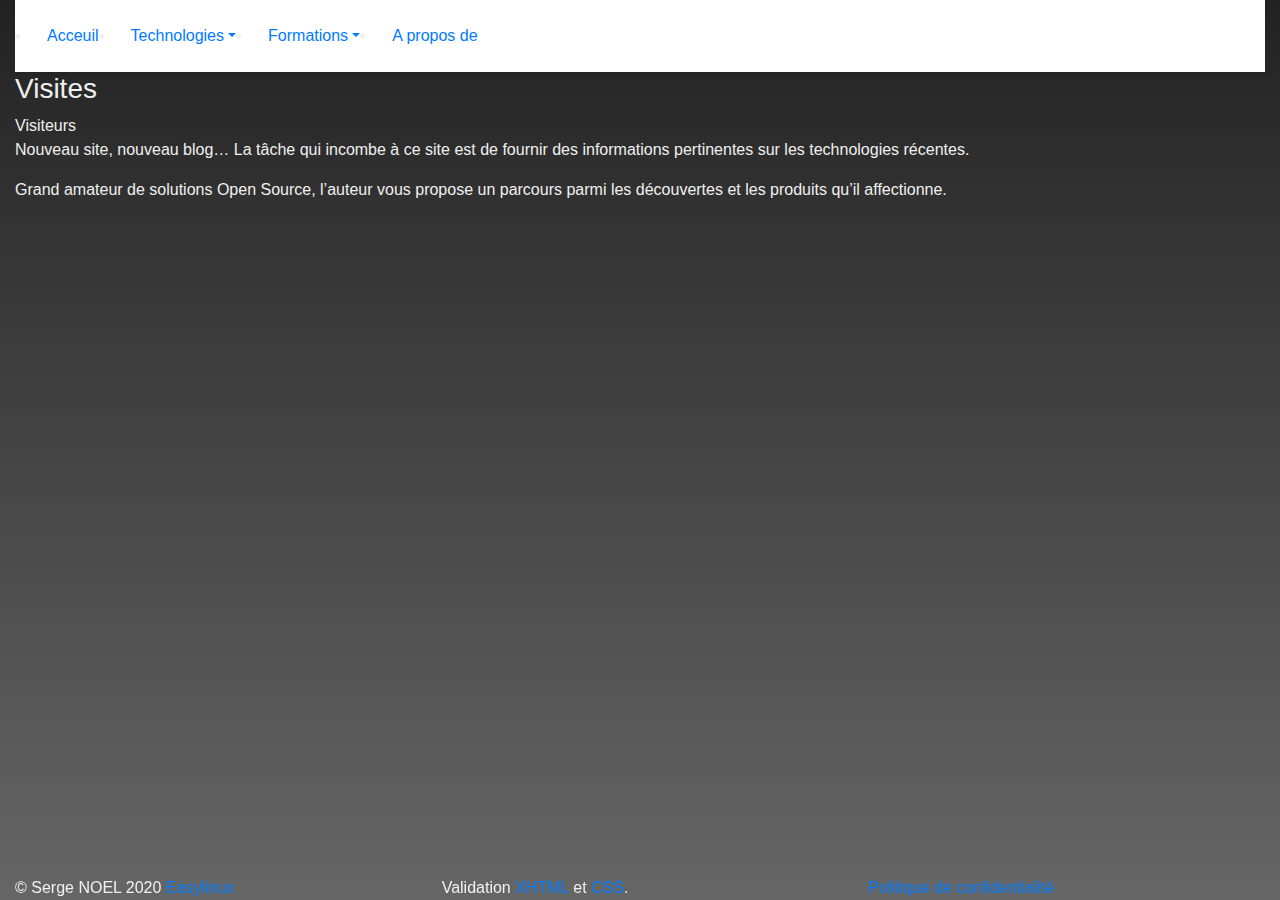
==== FrontEnd/index.html @ df25c1f2 "Restructuration du projet" ====
<?xml version="1.0" encoding="utf-8"?>
<!DOCTYPE html>
<html xmlns="http://www.w3.org/1999/xhtml" xml:lang="fr-fr" lang="fr-fr" dir="ltr">

<head>
    <meta http-equiv="X-UA-Compatible" content="IE=edge">
    <meta http-equiv="content-type" content="text/html; charset=utf-8" />
    <meta name="author" content="Serge NOEL" />
    <meta name="generator" content="SimpleCMS" />
    <meta name="viewport" content="width=device-width, initial-scale=1">
    <link rel="shortcut icon" href="favicon.ico" />
    <link href="favicon.ico" rel="shortcut icon" type="image/vnd.microsoft.icon" />
    <link rel="stylesheet" href="css/jts_counterstats.css" type="text/css" />

    <title>Easylinux: vous rendre la vie facile</title>

    <!-- Latest compiled and minified CSS -->
    <link rel="stylesheet" href="https://maxcdn.bootstrapcdn.com/bootstrap/4.4.1/css/bootstrap.min.css">
    <!-- jQuery library -->
    <script src="https://ajax.googleapis.com/ajax/libs/jquery/3.4.1/jquery.min.js"></script>
    <!-- Popper JS -->
    <script src="https://cdnjs.cloudflare.com/ajax/libs/popper.js/1.16.0/umd/popper.min.js"></script>
    <!-- Latest compiled JavaScript -->
    <script src="https://maxcdn.bootstrapcdn.com/bootstrap/4.4.1/js/bootstrap.min.js"></script>
    <!-- font -->
    <link href="https://maxcdn.bootstrapcdn.com/font-awesome/4.7.0/css/font-awesome.min.css" rel="stylesheet" />

    <link href="css/style.css" rel="stylesheet">
    <script src="js/EasyCMS.js"></script>
</head>

<body>


    <div class="container-fluid">
        <div class="row">
            <div class="col-md-12">
                <!-- fill on init by EasyCMS-->
                <nav id="menu" class="navbar navbar-expand-lg navbar-light bg-white py-3 shadow-sm"></nav>
            </div>
        </div>
    </div>

    <div class="container-fluid">

        <div class="row">
            <div class="col-md-12">
                <!-- TODO: modif-->
                <h3>Visites</h3>
                <span id='visits'></span> Visiteurs

                <!-- <div id="jts_counter" class="counter">
            <a href="http://www.joomlatutos.com" target="_blank">
              <img id="jts_counter_img" 
                   src="/modules/mod_jts_counterstats/tmpl/images/logo.png" 
                   alt="www.joomlatutos.com" 
                   title="www.joomlatutos.com" 
                   align="left">
            </a>
            <div id="jts_counter_num" >
                <div id="jts_counter_digit" style="margin-right:1px;">
                    <img src="http://rc.net6a.com/modules/mod_jts_counterstats/tmpl/images/style_11/8.png" alt="mod_jts_counterstats" title="Compteur de visites"/></div>
                    <div id="jts_counter_digit" style="margin-right:1px;">
                    <img src="http://rc.net6a.com/modules/mod_jts_counterstats/tmpl/images/style_11/0.png" alt="mod_jts_counterstats" title="Compteur de visites"/></div><div id="jts_counter_digit" style="margin-right:1px;"><img src="http://rc.net6a.com/modules/mod_jts_counterstats/tmpl/images/style_11/4.png" alt="mod_jts_counterstats" title="Compteur de visites"/></div><div id="jts_counter_digit" style="margin-right:1px;"><img src="http://rc.net6a.com/modules/mod_jts_counterstats/tmpl/images/style_11/2.png" alt="mod_jts_counterstats" title="Compteur de visites"/></div><div id="jts_counter_digit" style="margin-right:1px;"><img src="http://rc.net6a.com/modules/mod_jts_counterstats/tmpl/images/style_11/1.png" alt="mod_jts_counterstats" title="Compteur de visites"/></div></div><div class="jts_counter_hr" style="border-top:1px dotted #bbbbbb;"></div><table border="0" cellpadding="0" cellspacing="0" style="margin-bottom:3px"><tr valign="top" border="0"><table border="0" cellpadding="0" cellspacing="0"><tr valign="top"><td><div id="jts_counter_indent">-</div></td><td><div id="jts_counter_guests">1 invité</div></td></tr></table></td></tr></table></div>		</div> -->

            </div>
            <div class="col-md-12" id="content">
            </div>
        </div>
    </div>

    <div class="container-fluid">
        <div class="row bottom-fixed" id="footer">
        </div>
    </div>
    
</body>

</html>
---- FrontEnd/css/style.css ----
/*******************
* Menu multi-level *
********************/

.dropdown-submenu {
    position: relative;
  }


.dropdown-submenu>a:after {
    content: "\f0da"; /* f054 */
    float: right;
    border: none;
    font-family: 'FontAwesome'; 
}
  
  .dropdown-submenu>.dropdown-menu {
    top: 0;
    left: 100%;
    margin-top: 0px;
    margin-left: 0px;
  }

.nopad {
    padding: 0px;
}

.top-fixed {
    border: 1px solid red;
    position: absolute;
    top: 0px;
}

.bottom-fixed {
    width: 100%;
    position: fixed;
    bottom: 0px;
}

body {
    color:#F0F0F0;
    /* background-image:url(/images/template/analyzing-people.jpg); */
    background: #222222;
    background: -webkit-linear-gradient(to bottom, #222222, #666666);
    background: linear-gradient(to bottom, #222222, #666666);
    min-height: 100vh;
}
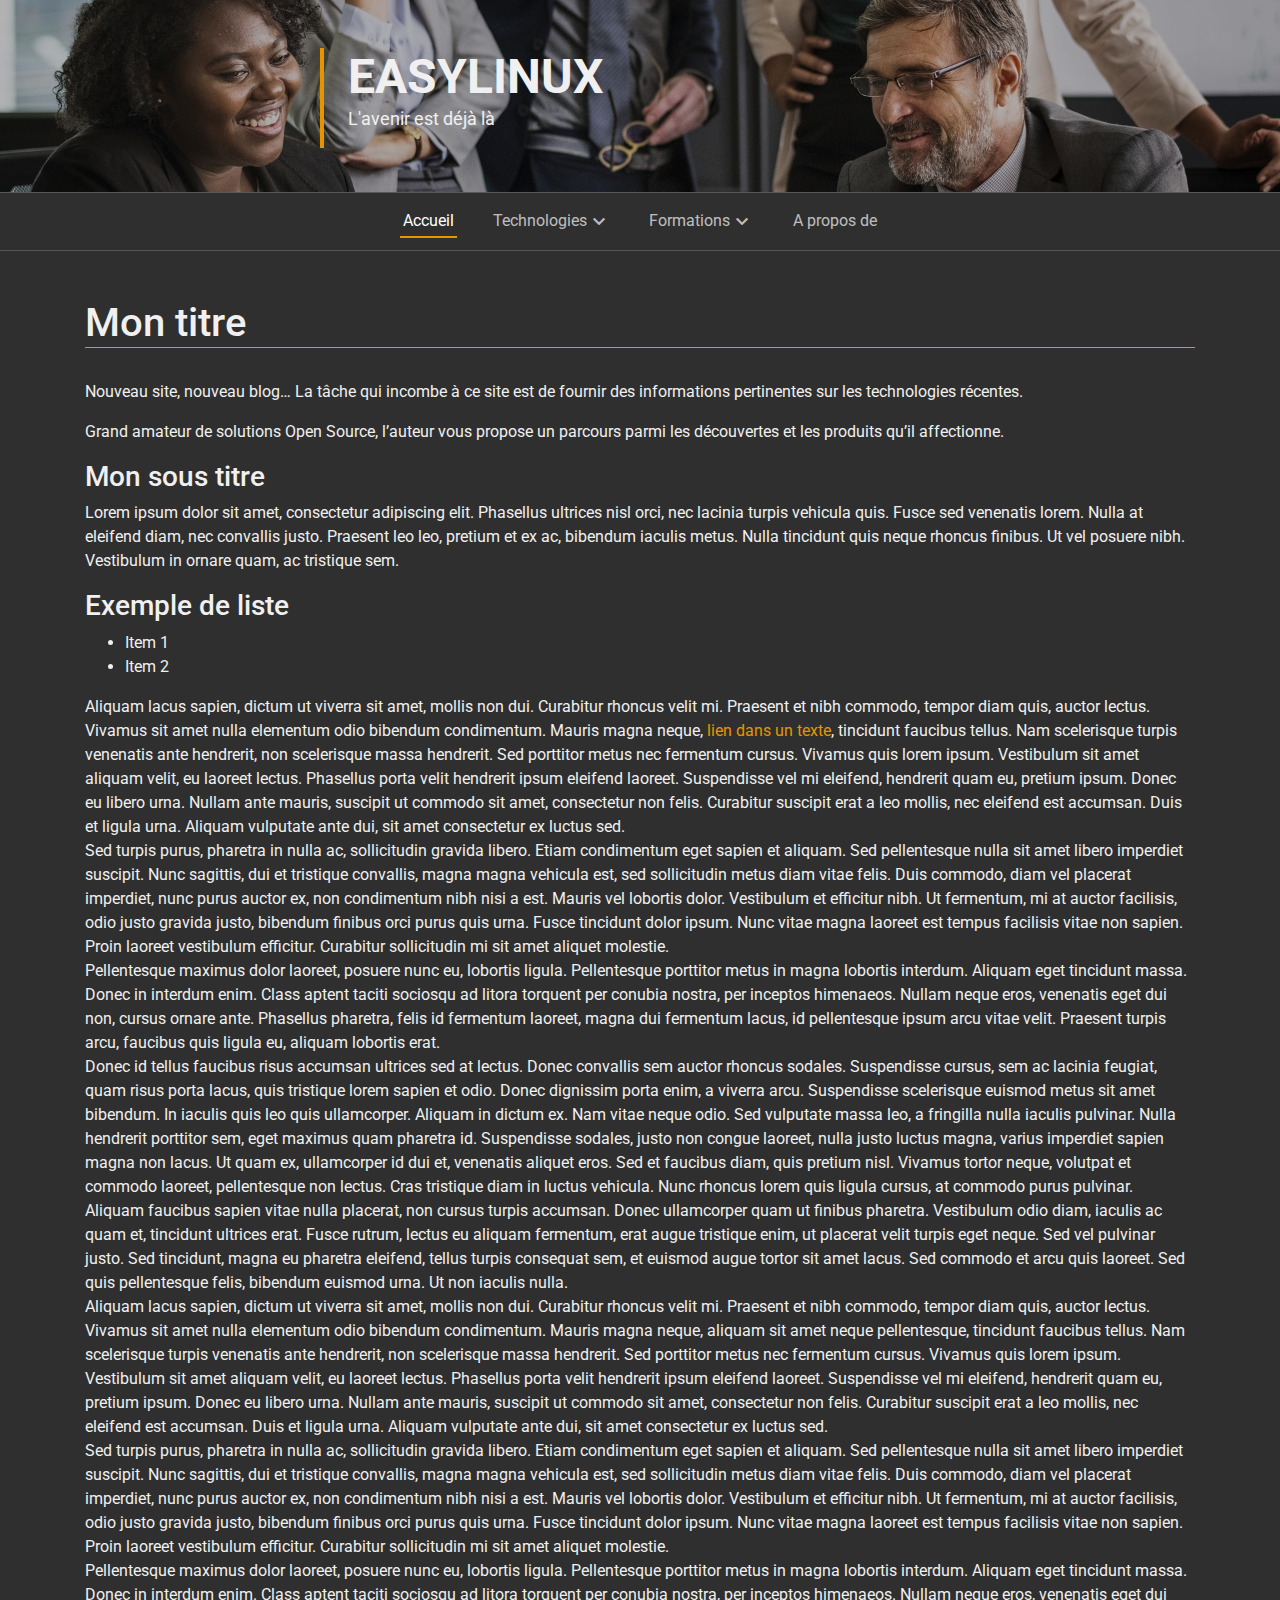
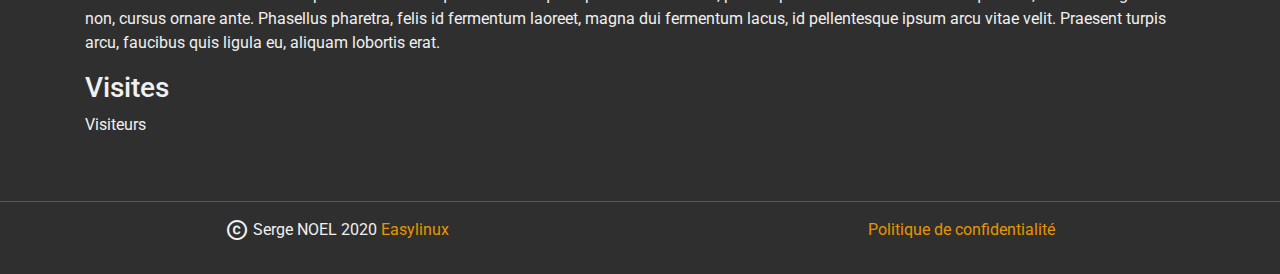
==== commit 6b8adaad: "refonte graphique" ====
--- a/FrontEnd/index.html
+++ b/FrontEnd/index.html
@@ -22,8 +22,10 @@
     <script src="https://cdnjs.cloudflare.com/ajax/libs/popper.js/1.16.0/umd/popper.min.js"></script>
     <!-- Latest compiled JavaScript -->
     <script src="https://maxcdn.bootstrapcdn.com/bootstrap/4.4.1/js/bootstrap.min.js"></script>
-    <!-- font -->
-    <link href="https://maxcdn.bootstrapcdn.com/font-awesome/4.7.0/css/font-awesome.min.css" rel="stylesheet" />
+    <!-- font icons -->
+    <link href="https://fonts.googleapis.com/icon?family=Material+Icons" rel="stylesheet">
+    <!-- google roboto font -->
+    <link href="https://fonts.googleapis.com/css?family=Roboto&display=swap" rel="stylesheet">
 
     <link href="css/style.css" rel="stylesheet">
     <script src="js/EasyCMS.js"></script>
@@ -31,17 +33,24 @@
 
 <body>
 
+    <header role="banner">
+        <img class="banner-img" src="assets/home-banner.jpg" alt="" />
+        <div class="banner-text-container">
+            <h1>EasyLinux</h1>
+            <p>L'avenir est déjà là</p>
+        </div>
+    </header>
 
-    <div class="container-fluid">
-        <div class="row">
-            <div class="col-md-12">
-                <!-- fill on init by EasyCMS-->
-                <nav id="menu" class="navbar navbar-expand-lg navbar-light bg-white py-3 shadow-sm"></nav>
-            </div>
+    <!-- fill on init by EasyCMS-->
+    <nav role="navigation" class="navbar navbar-expand navbar-dark sticky-top">
+        <ul class="navbar-nav hover" id="menu">
+        </ul>
+    </nav>
+
+    <main role="main" class="container">
+
+        <div id="content">
         </div>
-    </div>
-
-    <div class="container-fluid">
 
         <div class="row">
             <div class="col-md-12">
@@ -64,16 +73,15 @@
                     <img src="http://rc.net6a.com/modules/mod_jts_counterstats/tmpl/images/style_11/0.png" alt="mod_jts_counterstats" title="Compteur de visites"/></div><div id="jts_counter_digit" style="margin-right:1px;"><img src="http://rc.net6a.com/modules/mod_jts_counterstats/tmpl/images/style_11/4.png" alt="mod_jts_counterstats" title="Compteur de visites"/></div><div id="jts_counter_digit" style="margin-right:1px;"><img src="http://rc.net6a.com/modules/mod_jts_counterstats/tmpl/images/style_11/2.png" alt="mod_jts_counterstats" title="Compteur de visites"/></div><div id="jts_counter_digit" style="margin-right:1px;"><img src="http://rc.net6a.com/modules/mod_jts_counterstats/tmpl/images/style_11/1.png" alt="mod_jts_counterstats" title="Compteur de visites"/></div></div><div class="jts_counter_hr" style="border-top:1px dotted #bbbbbb;"></div><table border="0" cellpadding="0" cellspacing="0" style="margin-bottom:3px"><tr valign="top" border="0"><table border="0" cellpadding="0" cellspacing="0"><tr valign="top"><td><div id="jts_counter_indent">-</div></td><td><div id="jts_counter_guests">1 invité</div></td></tr></table></td></tr></table></div>		</div> -->
 
             </div>
-            <div class="col-md-12" id="content">
-            </div>
+
         </div>
-    </div>
+    </main>
 
-    <div class="container-fluid">
-        <div class="row bottom-fixed" id="footer">
+    <footer class="container-fluid">
+        <div id="footer">
         </div>
-    </div>
-    
+    </footer>
+
 </body>
 
 </html>--- a/FrontEnd/css/style.css
+++ b/FrontEnd/css/style.css
@@ -1,47 +1,135 @@
-/*******************
-* Menu multi-level *
-********************/
-
-.dropdown-submenu {
-    position: relative;
-  }
-
-
-.dropdown-submenu>a:after {
-    content: "\f0da"; /* f054 */
-    float: right;
-    border: none;
-    font-family: 'FontAwesome'; 
-}
-  
-  .dropdown-submenu>.dropdown-menu {
-    top: 0;
-    left: 100%;
-    margin-top: 0px;
-    margin-left: 0px;
-  }
-
-.nopad {
-    padding: 0px;
+/*** BANNER ***/
+.banner-img {
+  width: 100vmax;
+  height: 12rem;
+  object-fit: cover;
+  opacity: .7;
 }
 
-.top-fixed {
-    border: 1px solid red;
-    position: absolute;
-    top: 0px;
+.banner-text-container {
+  position: absolute;
+  top: 3rem;
+  left: 25vmax;
+  border-left: 4px solid #e69500;
+  padding-left: 1.5rem;
 }
 
-.bottom-fixed {
-    width: 100%;
-    position: fixed;
-    bottom: 0px;
+header {
+  background: black;
 }
+
+header h1 {
+  font-size: 3rem;
+  font-weight: 700;
+  text-transform: uppercase;
+  margin: 0;
+}
+
+header p {
+  font-size: 1.1rem;
+}
+
+/*** NAVIGATION ***/
+nav {
+  border-bottom: 1px solid rgba(255, 255, 255, .2);
+  border-top: 1px solid rgba(255, 255, 255, .2);
+  background: #2f2f2f;
+  width: 100vmax;
+}
+
+nav ul.navbar-nav {
+  justify-content: space-around;
+  width: 40vmax;
+  margin: auto;
+  padding: .5rem 0;
+}
+
+nav.navbar-dark .navbar-nav .nav-link {
+  color: rgba(255, 255, 255, .7);
+  padding: 0 .2rem;
+}
+
+.dropdown-menu {
+  background: #2f2f2f;
+  border-color: rgba(255, 255, 255, .2);
+}
+
+.dropdown-menu .dropdown-item {
+  color: rgba(255, 255, 255, .7);
+}
+
+.dropdown-item:focus, .dropdown-item:hover {
+  background: none;
+  text-decoration: underline;
+}
+
+.nav-item ul {
+  list-style: none;
+  padding: 0;
+}
+
+.nav-item .hover {
+  transition: all 0.1s ease-in-out;
+  position: relative;
+}
+.nav-item .hover:before, .nav-item .hover:after {
+  content: "";
+  position: absolute;
+  bottom: -5px;
+  width: 0px;
+  height: 2px;
+  margin: 2px 0 0;
+  transition: all 0.1s ease-in-out;
+  transition-duration: 0.5s;
+  opacity: 0;
+  background-color: #e69500;
+  right: 50%;
+  border: none;
+}
+
+.nav-item .hover:before {
+  left: 50%;
+}
+.nav-item:hover .hover:before, .nav-item:hover .hover:after,
+.nav-item .hover.active:before, .nav-item .hover.active:after {
+  width: 50%;
+  opacity: 1;
+}
+
+/*** GLOBAL ***/
 
 body {
     color:#F0F0F0;
-    /* background-image:url(/images/template/analyzing-people.jpg); */
-    background: #222222;
-    background: -webkit-linear-gradient(to bottom, #222222, #666666);
-    background: linear-gradient(to bottom, #222222, #666666);
-    min-height: 100vh;
+    background: #2f2f2f;
+}
+
+main {
+  font-family: 'Roboto', sans-serif;
+  margin-top: 3rem;
+}
+
+main h2 {
+  font-size: 2.5rem;
+  margin-bottom: 2rem;
+  border-bottom: 1px solid #e69500;
+}
+
+ a,  a:hover,  a:active,  a:visited,  a:focus {
+  color: #e69500;
+}
+
+.material-icons {
+  vertical-align: middle;
+}
+
+/*** FOOTER ***/
+footer {
+  border-top: 1px solid rgba(255, 255, 255, .2);
+  margin-top: 4rem;
+  padding: 1rem 5rem;
+}
+
+#footer {
+  display: flex;
+  justify-content: space-around;
 }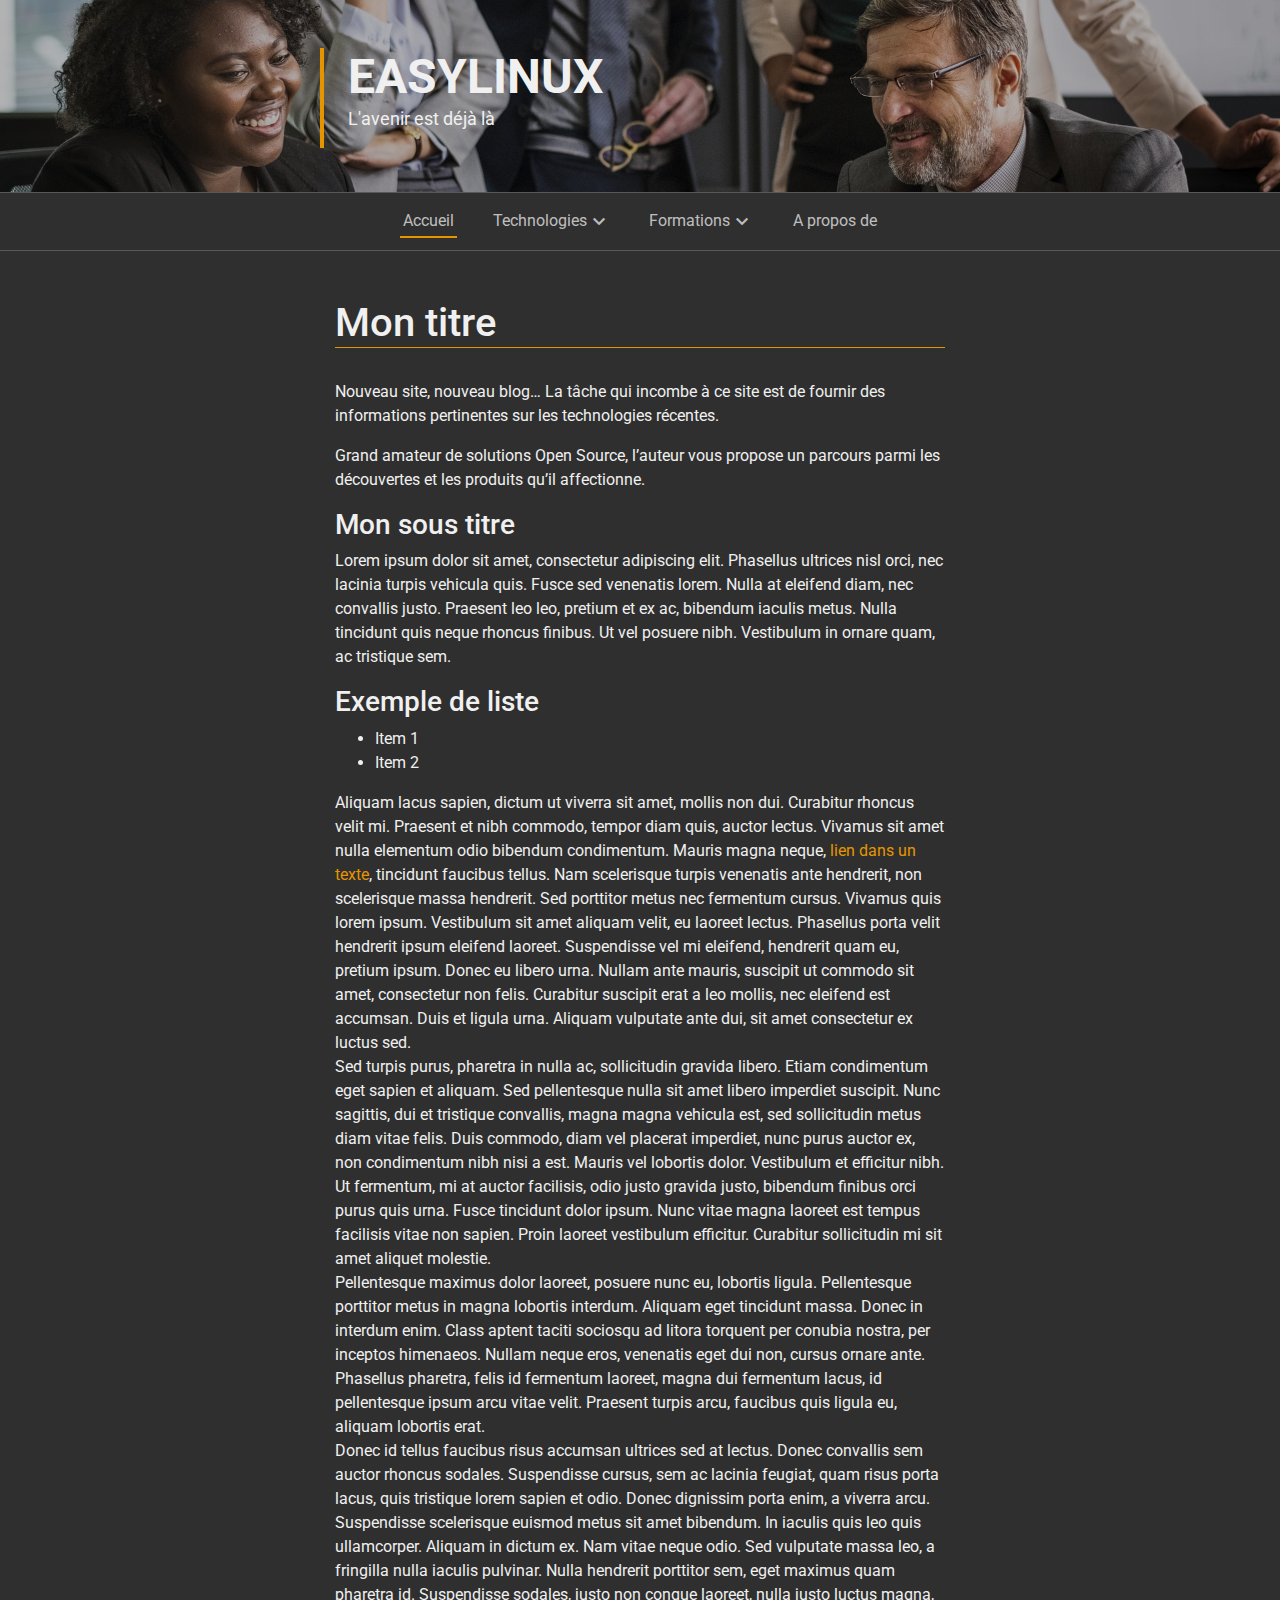
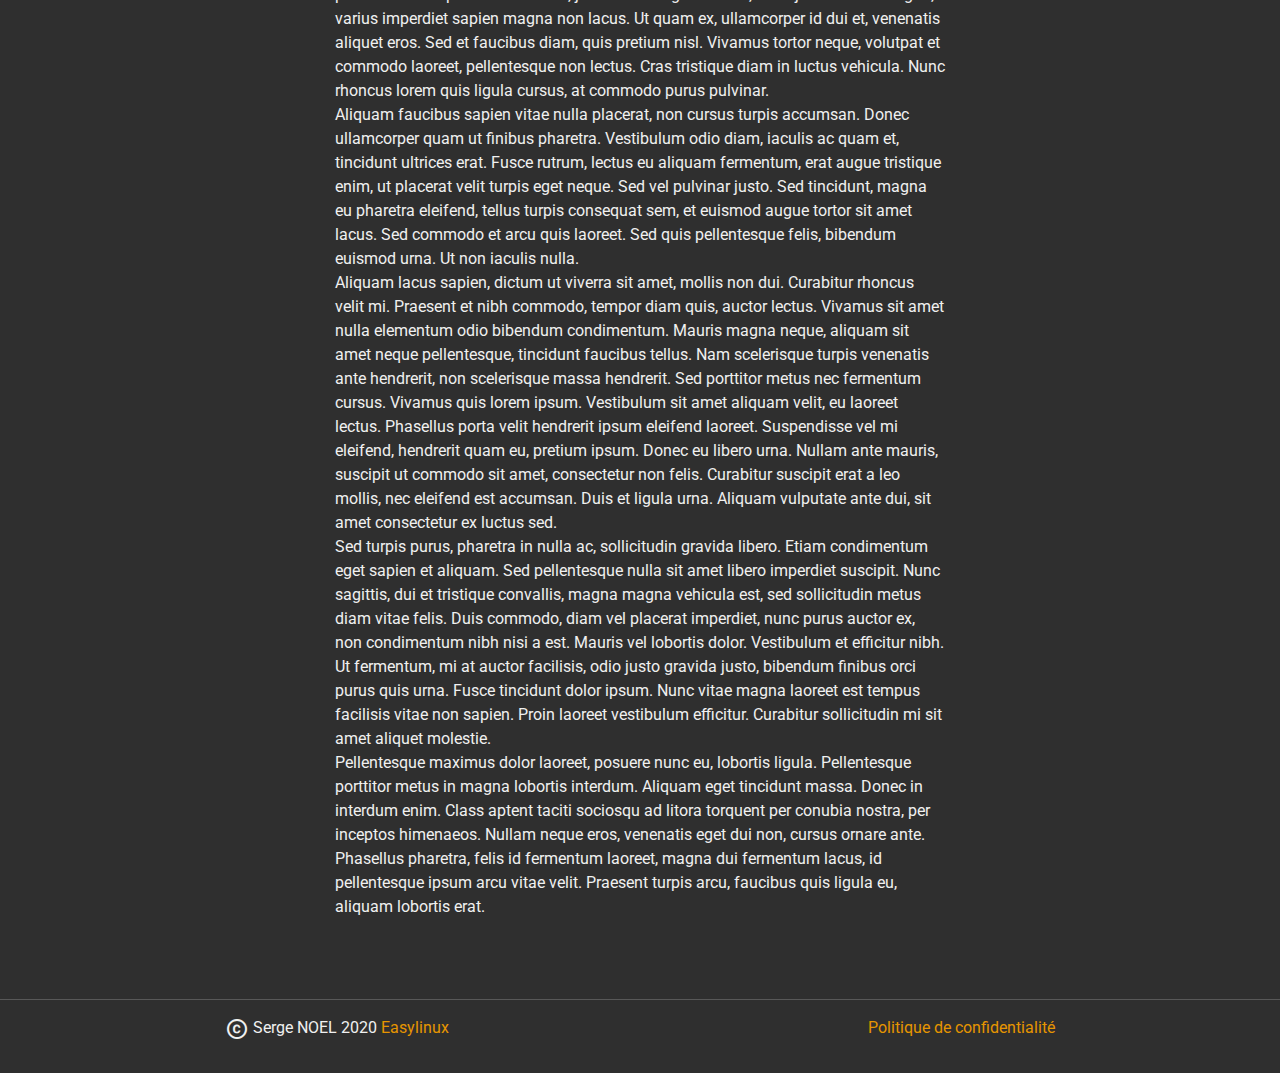
==== commit 4b82b9b8: "menu secondaire et element actif de haut niveau" ====
--- a/FrontEnd/index.html
+++ b/FrontEnd/index.html
@@ -41,24 +41,31 @@
         </div>
     </header>
 
-    <!-- fill on init by EasyCMS-->
+    <!-- filled on init by EasyCMS-->
     <nav role="navigation" class="navbar navbar-expand navbar-dark sticky-top">
         <ul class="navbar-nav hover" id="menu">
         </ul>
     </nav>
 
-    <main role="main" class="container">
+    <main role="main" class="container-fluid">
+        <div class="row">
+            <nav role="navigation" class="secondary-menu col-3">
+                <ul id="secondary-menu" class="hide"></ul>
+            </nav>
 
-        <div id="content">
+            <div id="content" class="col">
+            </div>
+
+            <div class="col-3"></div>
         </div>
 
-        <div class="row">
-            <div class="col-md-12">
-                <!-- TODO: modif-->
-                <h3>Visites</h3>
-                <span id='visits'></span> Visiteurs
+        <!-- <div class="row">
+            <div class="col-md-12"> -->
+        <!-- TODO: modif-->
+        <!-- <h3>Visites</h3>
+                <span id='visits'></span> Visiteurs -->
 
-                <!-- <div id="jts_counter" class="counter">
+        <!-- <div id="jts_counter" class="counter">
             <a href="http://www.joomlatutos.com" target="_blank">
               <img id="jts_counter_img" 
                    src="/modules/mod_jts_counterstats/tmpl/images/logo.png" 
@@ -71,10 +78,9 @@
                     <img src="http://rc.net6a.com/modules/mod_jts_counterstats/tmpl/images/style_11/8.png" alt="mod_jts_counterstats" title="Compteur de visites"/></div>
                     <div id="jts_counter_digit" style="margin-right:1px;">
                     <img src="http://rc.net6a.com/modules/mod_jts_counterstats/tmpl/images/style_11/0.png" alt="mod_jts_counterstats" title="Compteur de visites"/></div><div id="jts_counter_digit" style="margin-right:1px;"><img src="http://rc.net6a.com/modules/mod_jts_counterstats/tmpl/images/style_11/4.png" alt="mod_jts_counterstats" title="Compteur de visites"/></div><div id="jts_counter_digit" style="margin-right:1px;"><img src="http://rc.net6a.com/modules/mod_jts_counterstats/tmpl/images/style_11/2.png" alt="mod_jts_counterstats" title="Compteur de visites"/></div><div id="jts_counter_digit" style="margin-right:1px;"><img src="http://rc.net6a.com/modules/mod_jts_counterstats/tmpl/images/style_11/1.png" alt="mod_jts_counterstats" title="Compteur de visites"/></div></div><div class="jts_counter_hr" style="border-top:1px dotted #bbbbbb;"></div><table border="0" cellpadding="0" cellspacing="0" style="margin-bottom:3px"><tr valign="top" border="0"><table border="0" cellpadding="0" cellspacing="0"><tr valign="top"><td><div id="jts_counter_indent">-</div></td><td><div id="jts_counter_guests">1 invité</div></td></tr></table></td></tr></table></div>		</div> -->
+        <!-- </div> -->
 
-            </div>
-
-        </div>
+        <!-- </div> -->
     </main>
 
     <footer class="container-fluid">
--- a/FrontEnd/css/style.css
+++ b/FrontEnd/css/style.css
@@ -30,21 +30,21 @@
 }
 
 /*** NAVIGATION ***/
-nav {
+.navbar {
   border-bottom: 1px solid rgba(255, 255, 255, .2);
   border-top: 1px solid rgba(255, 255, 255, .2);
   background: #2f2f2f;
   width: 100vmax;
 }
 
-nav ul.navbar-nav {
+.navbar ul.navbar-nav {
   justify-content: space-around;
   width: 40vmax;
   margin: auto;
   padding: .5rem 0;
 }
 
-nav.navbar-dark .navbar-nav .nav-link {
+.navbar.navbar-dark .navbar-nav .nav-link {
   color: rgba(255, 255, 255, .7);
   padding: 0 .2rem;
 }
@@ -96,8 +96,16 @@
   opacity: 1;
 }
 
+/*** SECONDARY MENU ***/
+#secondary-menu {
+  list-style: none;
+  padding: 2rem 3rem;
+  line-height: 2.2rem;
+  border-right: 1px solid rgba(255,255,255,.2);
+  text-align: right;
+}
+
 /*** GLOBAL ***/
-
 body {
     color:#F0F0F0;
     background: #2f2f2f;
@@ -122,6 +130,10 @@
   vertical-align: middle;
 }
 
+.hide {
+  visibility: hidden;
+}
+
 /*** FOOTER ***/
 footer {
   border-top: 1px solid rgba(255, 255, 255, .2);
